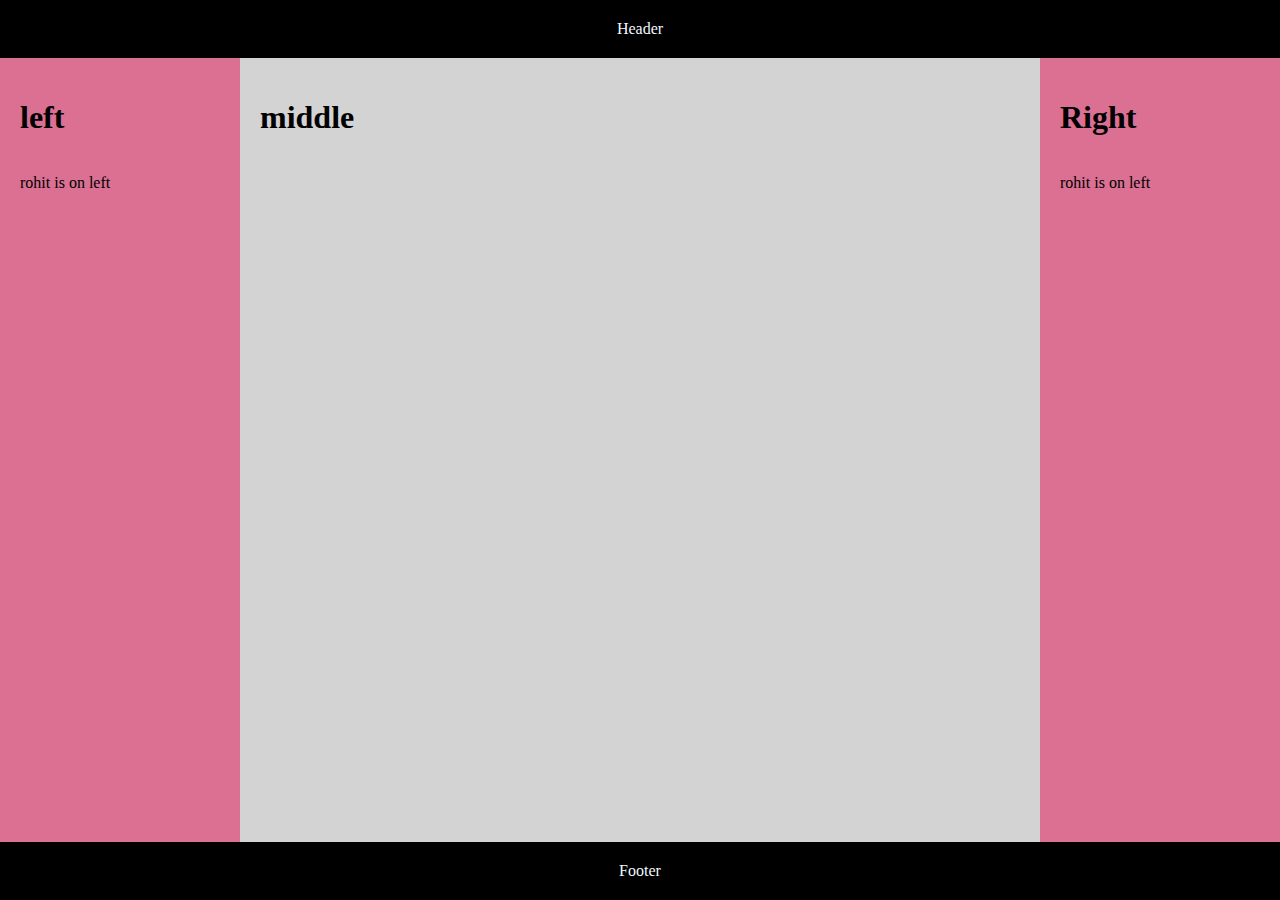
==== Holy Grail/index.html @ 0d1c8c5d "holy_grail" ====
<!DOCTYPE html>
<html lang="en">
  <head>
    <meta charset="UTF-8" />
    <meta name="viewport" content="width=device-width, initial-scale=1.0" />
    <link rel="stylesheet" href="index.css" />
    <title>Holy Grail</title>
  </head>
  <body>
    <header>
      <h> Header</h>
    </header>
    <div class="container">
      <aside class="left">
        <h1>left</h1>
        <p>rohit is on left</p>
      </aside>
      <main>
        <h1>middle</h1>
      </main>
      <aside class="right">
        <h1>Right</h1>
        <p>rohit is on left</p>
      </aside>
    </div>
    <footer>Footer</footer>
  </body>
</html>
---- Holy Grail/index.css ----
body {
  margin: 0;
  display: flex;
  justify-content: space-between;
  min-height: 100vh;
  flex-direction: column;
}

header,
footer {
  color: aliceblue;
  text-align: center;
  background-color: black;
  padding: 20px 0px;
}

.container {
  display: flex;
  flex: 1;
  align-items: stretch; /* Ensure children stretch to full height */
  justify-content: space-between;
}

.left,
.right {
  background-color: palevioletred;
  width: 200px;
  padding: 20px;
  display: flex; /* Ensure the content inside stretches */
  flex-direction: column; /* Stack content vertically */
}

main {
  flex: 1; /* Allow the main content to take remaining space */
  background-color: lightgray; /* Optional: Add a background color to main */
  padding: 20px; /* Optional: Add padding to main */
}

@media only screen and (max-width: 960px) {
  .container {
    flex-direction: column;
  }
  .container,
  .left,
  .right {
    width: 100%;
    justify-content: space-between;
  }
}
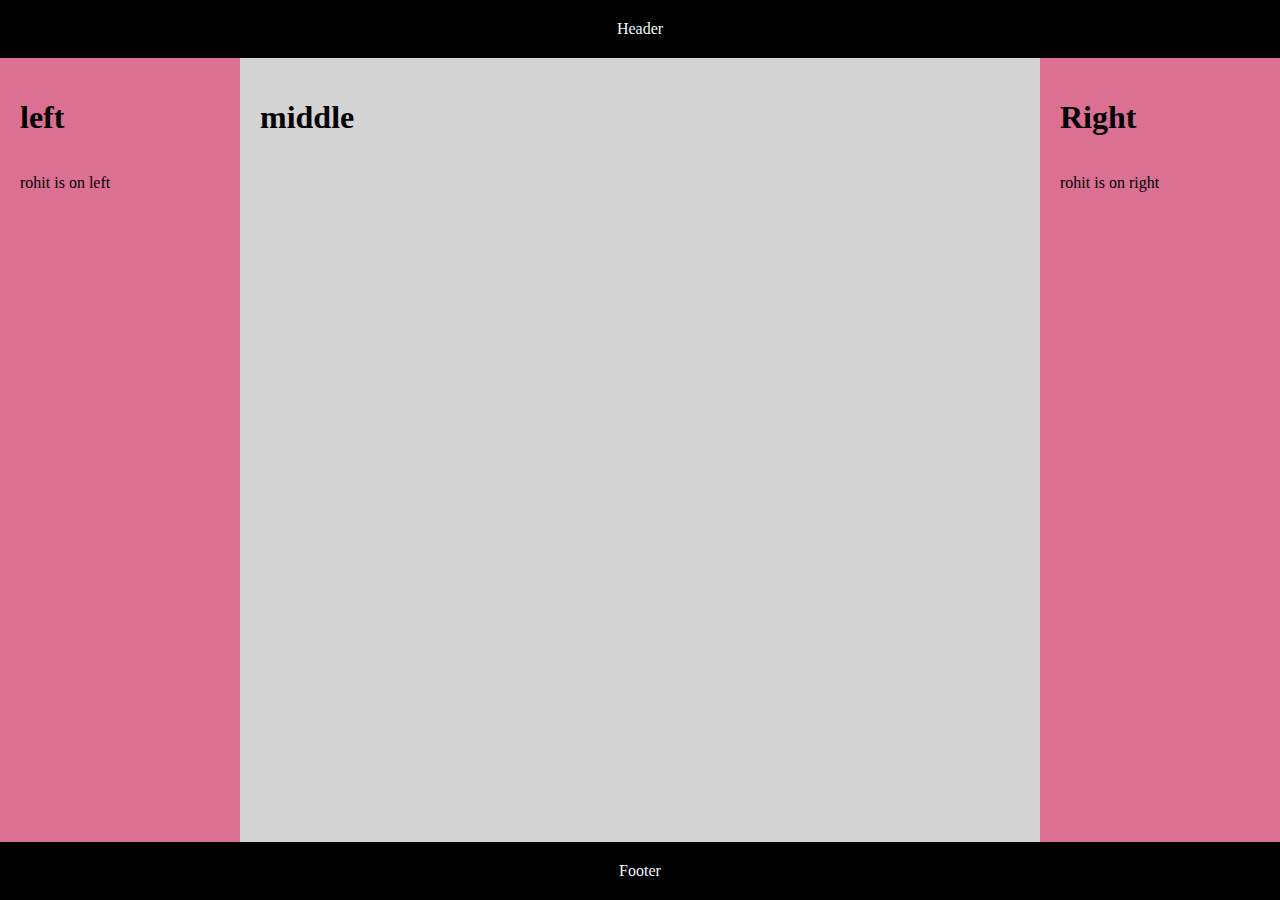
==== commit f98e5db1: "holy grail linked" ====
--- a/Holy Grail/index.html
+++ b/Holy Grail/index.html
@@ -20,7 +20,7 @@
       </main>
       <aside class="right">
         <h1>Right</h1>
-        <p>rohit is on left</p>
+        <p>rohit is on right</p>
       </aside>
     </div>
     <footer>Footer</footer>
